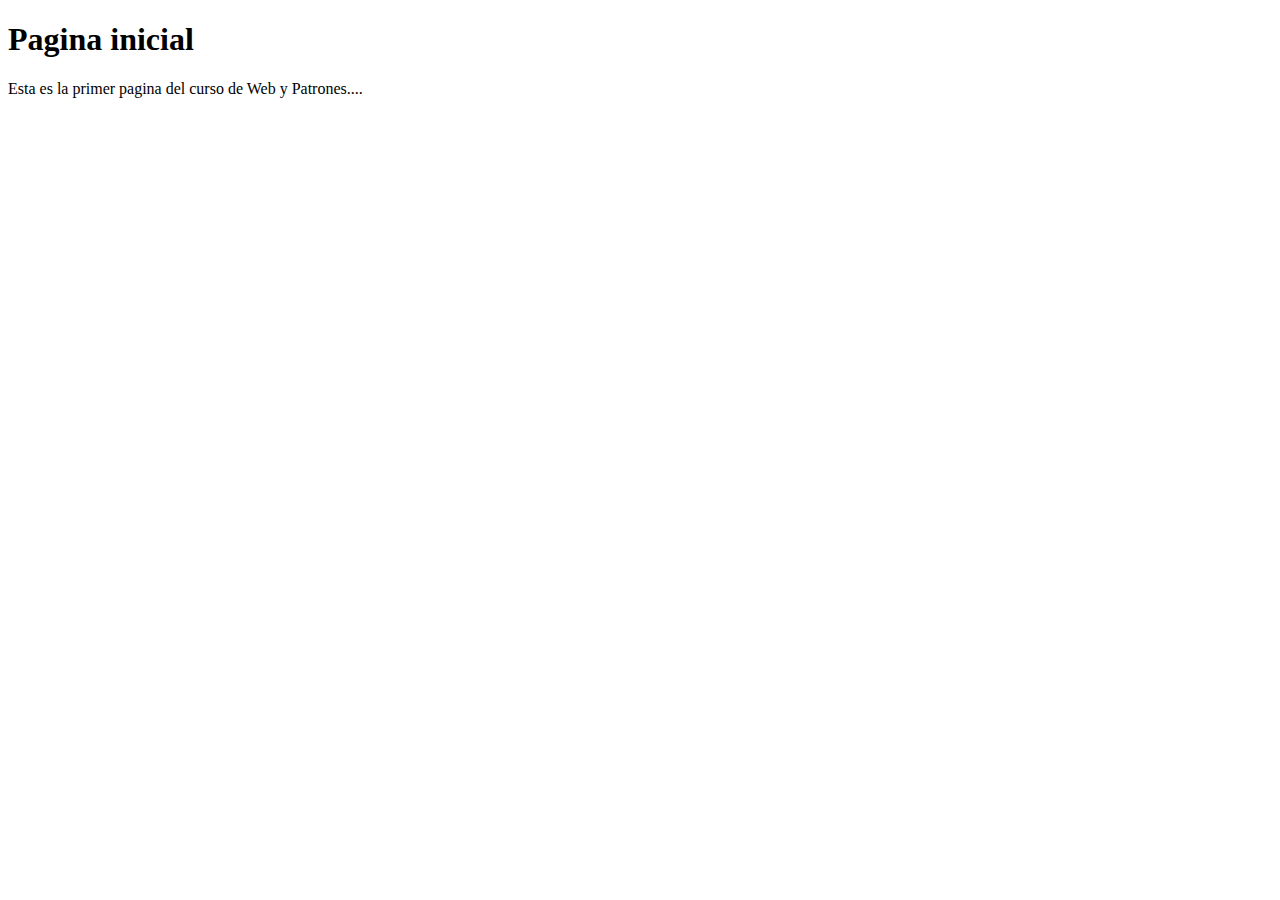
==== src/main/resources/static/index.html @ 9117096a "Se modifica el puerto del servidor y se crea la primera pagina web" ====
<!DOCTYPE html>
<!--
Click nbfs://nbhost/SystemFileSystem/Templates/Licenses/license-default.txt to change this license
Click nbfs://nbhost/SystemFileSystem/Templates/Other/html.html to edit this template
-->
<html>
    <head>
        <title>TODO supply a title</title>
        <meta charset="UTF-8">
        <meta name="viewport" content="width=device-width, initial-scale=1.0">
    </head>
    <body>
        <h1>Pagina inicial</h1>
        <p>Esta es la primer pagina del curso de Web y Patrones....</p>
    </body>
</html>
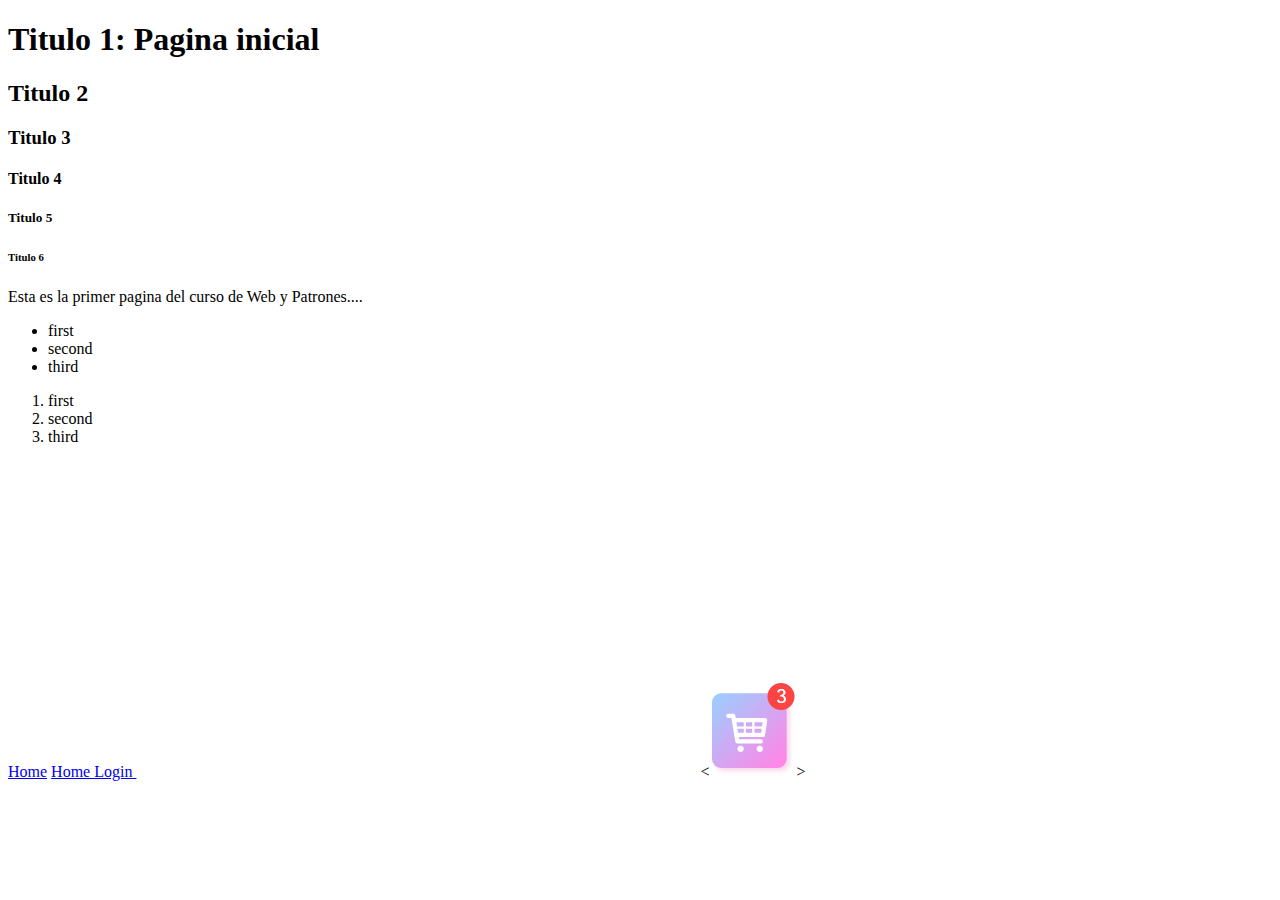
==== commit 2127af78: "Se explicaron y pusieron en practica las primeras etiquetas, se explico como hacer uso de contenido " ====
--- a/src/main/resources/static/index.html
+++ b/src/main/resources/static/index.html
@@ -10,7 +10,57 @@
         <meta name="viewport" content="width=device-width, initial-scale=1.0">
     </head>
     <body>
-        <h1>Pagina inicial</h1>
-        <p>Esta es la primer pagina del curso de Web y Patrones....</p>
+        <!-- TIPOS DE ETIQUETAS -->
+        <!-- h# = heading: se usa para insertar titulos y subtitulos-->
+        <div> <!-- div sirve para crear secciones o agrupar el contenido dentro del codigo -->
+            <h1> Titulo 1: Pagina inicial</h1>
+            <h2> Titulo 2 </h2>
+            <h3> Titulo 3 </h3>
+            <h4> Titulo 4 </h4>
+            <h5> Titulo 5 </h5>
+            <h6> Titulo 6 </h6> </div>
+
+        <section> <!-- se usa para agrupar temas comunes y secciones relacionadas -->
+            <p>Esta es la primer pagina del curso de Web y Patrones....</p>
+
+            <!-- ul = unordered list: lista desordenada de elementos que tienen relacion entre si -->
+            <ul>
+                <li>first</li>
+                <li>second</li>
+                <li>third</li>
+            </ul>
+        </section>
+
+        <article> <!-- se usa para agrupar contenido que se considera independiente de la pagina -->
+            <!-- ol = ordered list: lista ordenada de elementos -->
+            <ol>
+                <li>first</li>
+                <li>second</li>
+                <li>third</li>
+            </ol>
+        </article>
+
+        <!-- a = hipervinculos: se usa para insertar hipervinculos -->
+        <a href="https://www.youtube.com/embed/7GDp7S1HgSk">Home</a>
+        <a href="home.html"> Home </a>
+        <a href="login.html"> Login </a>
+
+        <iframe width="560" height="315" 
+                src="https://www.youtube.com/embed/7GDp7S1HgSk" 
+                title="YouTube video player" frameborder="0" 
+                allow="accelerometer; autoplay; clipboard-write; 
+                encrypted-media; gyroscope; picture-in-picture" 
+                allowfullscreen></iframe>
+
+        <!-- se llaman empty tags, aquellas etiquetas que no tienen  -->
+        <!-- etiqueta de cierre -->
+
+        <<img src="images/cart.png" alt="aqui debe verse"/>>
+
+        <!-- etiquetas para agrupar -->
+        <div>  </div>
+        <section>  </section>
+        <article>  </article>
+
     </body>
 </html>
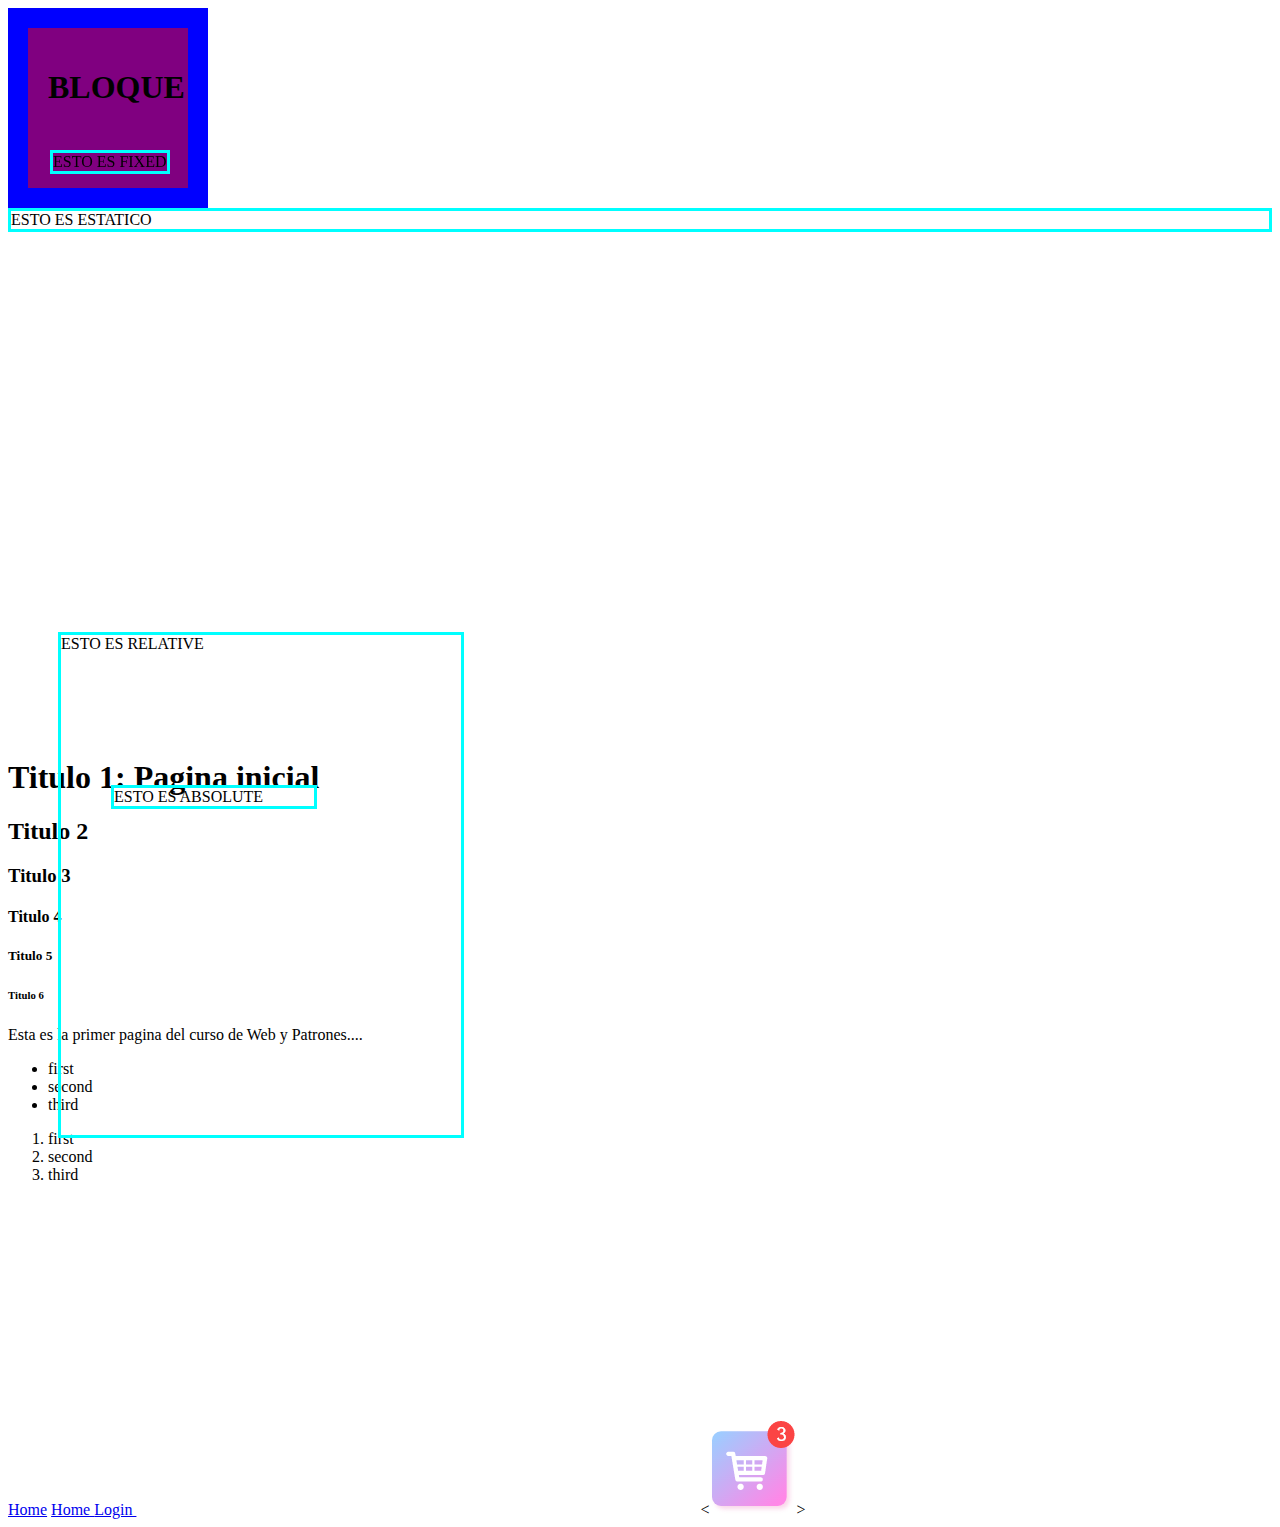
==== commit 9807a0a2: "Se modificaron cosas dentro del index.html y se creo un index en el CSS, se explico como crear un bl" ====
--- a/src/main/resources/static/index.html
+++ b/src/main/resources/static/index.html
@@ -6,12 +6,26 @@
 <html>
     <head>
         <title>TODO supply a title</title>
-        <meta charset="UTF-8">
-        <meta name="viewport" content="width=device-width, initial-scale=1.0">
+        <link rel="stylesheet" href="css/index.css"/>
     </head>
     <body>
         <!-- TIPOS DE ETIQUETAS -->
         <!-- h# = heading: se usa para insertar titulos y subtitulos-->
+        
+        <div class = 'block'>
+            <h1>BLOQUE</h1>
+        </div>
+        
+        <div class = "static">ESTO ES ESTATICO</div>
+        <div class = "relative">
+            ESTO ES RELATIVE
+            <div class = "absolute">
+                ESTO ES ABSOLUTE
+            </div>
+        </div>
+        <div class = "fixed">ESTO ES FIXED</div>
+        
+        
         <div> <!-- div sirve para crear secciones o agrupar el contenido dentro del codigo -->
             <h1> Titulo 1: Pagina inicial</h1>
             <h2> Titulo 2 </h2>
--- a/src/main/resources/static/css/index.css
+++ b/src/main/resources/static/css/index.css
@@ -0,0 +1,59 @@
+/*
+Click nbfs://nbhost/SystemFileSystem/Templates/Licenses/license-default.txt to change this license
+Click nbfs://nbhost/SystemFileSystem/Templates/Other/CascadeStyleSheet.css to edit this template
+*/
+/* 
+    Created on : 31 may. 2022, 18:16:10
+    Author     : Nicole Fuentes
+box-sizing: define el tamaño de nuestros contenedores segun las medidas del border, magin, contend y padding.
+content-box: toma en cuenta, contenido, borde y padding para el calculo de la caja.
+border-box: modifica valores de contenido para que coincida con nuestro ancho y alto.
+position: es otra propiedad que nos permite desplazar o mover nuestros bloques, algunas posiciones son:
+    - static
+    - relative
+    - absolute
+    - lixed
+    - sticky
+*/
+
+.block {
+    background-color: purple;
+    width: 200px;
+    height: 200px;
+    padding: 20px;
+    border: 20px solid blue;
+    box-sizing: border-box;
+}
+
+.static{
+    position: static;
+    border: 3px solid aqua;
+    top: 400px;
+    left: 50px;
+}
+
+.relative{
+    position: relative;
+    border: 3px solid aqua;
+    top: 400px;
+    left: 50px;
+    width: 400px;
+    height: 500px;
+}
+
+.fixed{
+    position: fixed;
+    border: 3px solid aqua;
+    top: 150px;
+    left: 50px;
+}
+
+.absolute{
+    position: absolute;
+    border: 3px solid aqua;
+    top: 150px;
+    left: 50px;
+    width: 200px;
+    height: 100;
+    
+}
